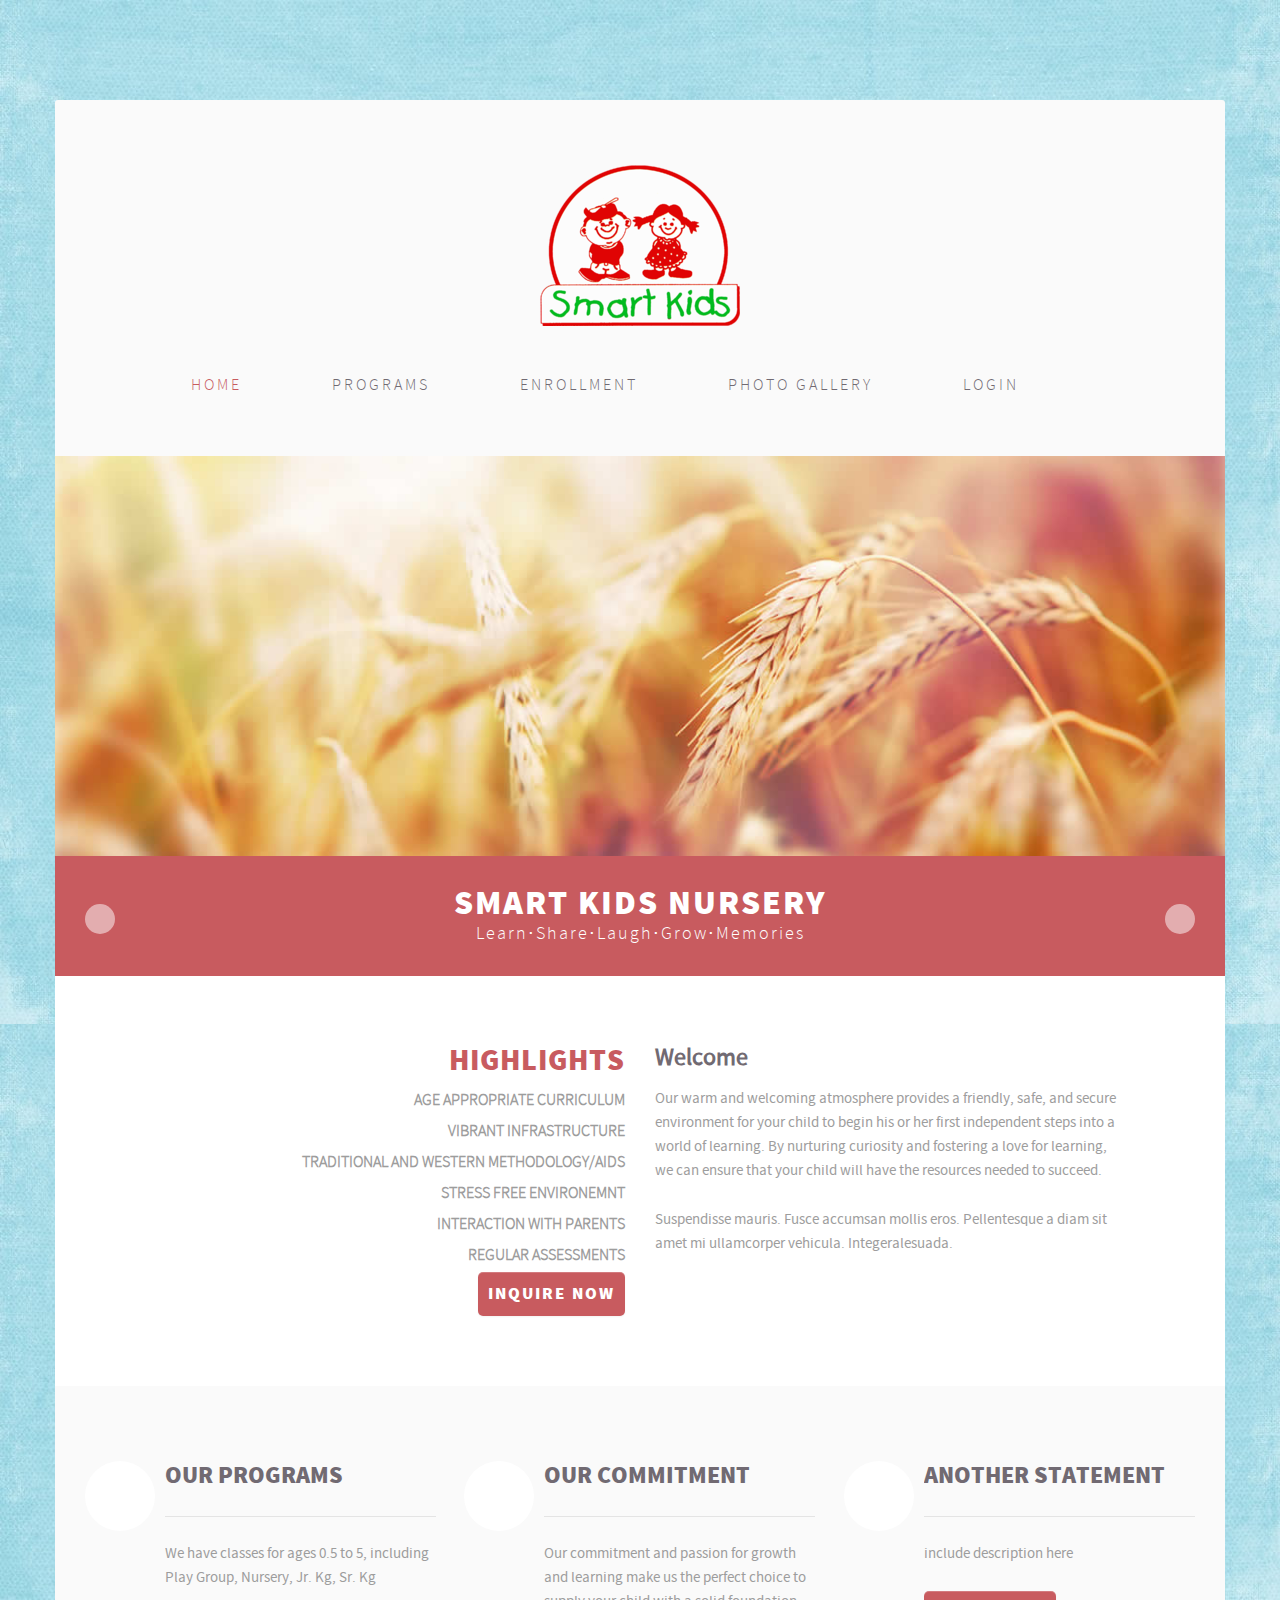
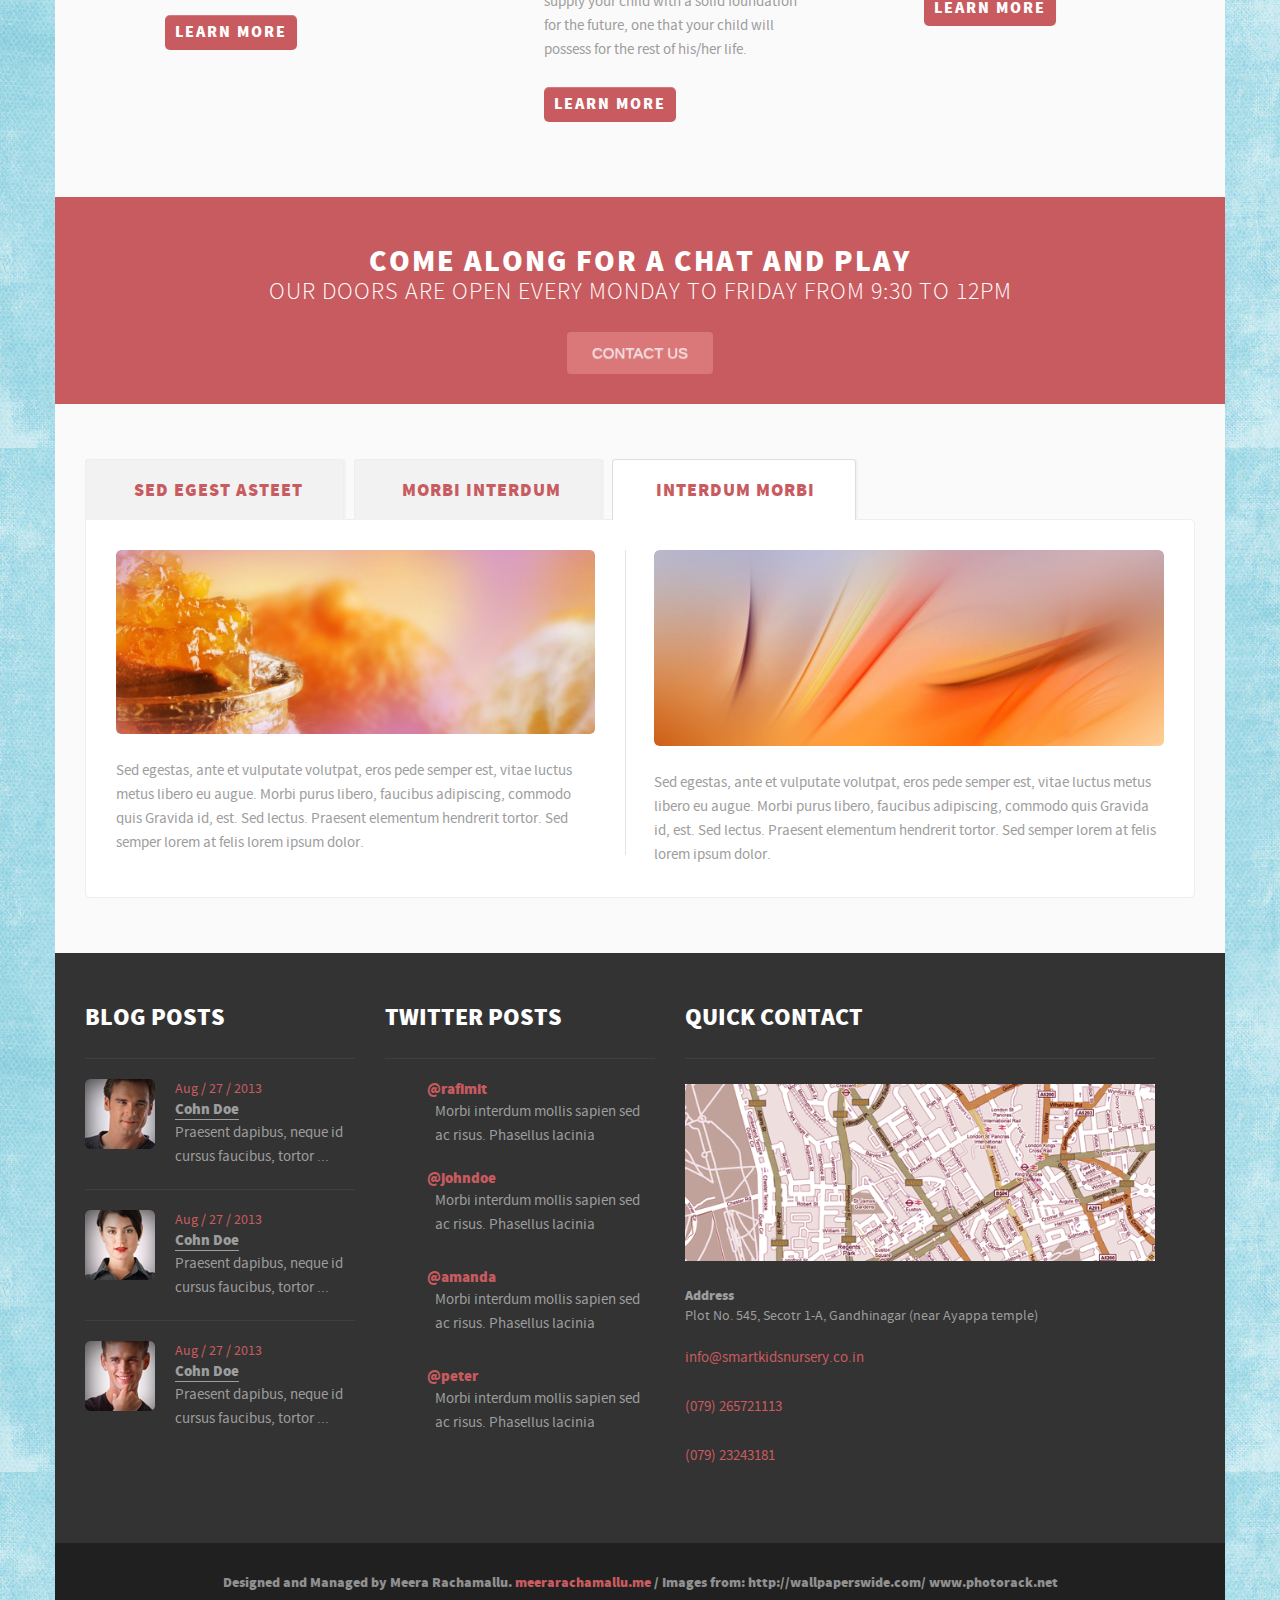
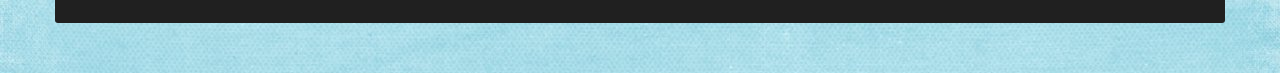
==== index.html @ e464e65f "photogallery added" ====
<!DOCTYPE html>
<!--[if lt IE 7]>      <html class="no-js lt-ie9 lt-ie8 lt-ie7"> <![endif]-->
<!--[if IE 7]>         <html class="no-js lt-ie9 lt-ie8"> <![endif]-->
<!--[if IE 8]>         <html class="no-js lt-ie9"> <![endif]-->
<!--[if gt IE 8]><!--> <html class="no-js"> <!--<![endif]-->
    <head>
        <meta charset="utf-8">
        <meta http-equiv="X-UA-Compatible" content="IE=edge,chrome=1">
        <title></title>
        <meta name="description" content="">
        <meta name="viewport" content="width=device-width">
       
        <link rel="stylesheet" href="css/bootstrap.css">
        <link rel="stylesheet" href="css/bootstrap-responsive.css">
        <link rel="stylesheet" href="css/custom-styles.css">
        <link rel="stylesheet" href="css/font-awesome.css">
        <link rel="stylesheet" href="css/component.css">
        <link rel="stylesheet" href="css/font-awesome-ie7.css">

        <script src="js/modernizr-2.6.2-respond-1.1.0.min.js"></script>
    </head>
    <body>
        <!--[if lt IE 7]>
            <p class="chromeframe">You are using an <strong>outdated</strong> browser. Please <a href="http://browsehappy.com/">upgrade your browser</a> or <a href="http://www.google.com/chromeframe/?redirect=true">activate Google Chrome Frame</a> to improve your experience.</p>
        <![endif]-->

        <!-- This code is taken from http://twitter.github.com/bootstrap/examples/hero.html -->
            <div class="container">
                <div class="site-header">
                    <div class="logo">
                        <img src="img/smartkidslogo.png">
                       <!-- <h1>Sitename</h1> -->
                    </div>
                    <div class="menu">
                        <div class="navbar">
                            <a class="btn btn-navbar" data-toggle="collapse" data-target=".nav-collapse">
                                <i class="fw-icon-th-list"></i>
                            </a>
                            <div class="nav-collapse collapse">
                                <ul class="nav">
                                    <li class="active"><a href="index.html">Home</a></li>
                                    <li><a href="#">Programs</a></li>
                                    <li><a href="#">Enrollment</a></li>
                                    <li><a href="photogallery.html">Photo Gallery</a></li>
                                    <li><a href="#">Login</a></li>
                                </ul>
                            </div><!--/.nav-collapse -->
                        </div>
                        <div class="mini-menu">
            <label>
          <select class="selectnav">
            <option value="#" selected="">Home</option>
            <option value="#">About</option>
            <option value="#">→ Another action</option>
            <option value="#">→ Something else here</option>
            <option value="#">→ Another action</option>
            <option value="#">→ Something else here</option>
            <option value="#">Services</option>
            <option value="#">Work</option>
            <option value="#">Contact</option>
          </select>
          </label>
          </div>
                    </div>
                </div>
            </div>
            <div class="container">
                <div class="banner">
                    <div class="carousel slide" id="myCarousel">
                                    <!-- Carousel items -->
                        <div class="carousel-inner">
                            <div class="item active">
                                <img src="img/banner-image.jpg" alt="" class="bw">
                                <div class="carousel-caption">
                                  <h1>Smart Kids Nursery</h1>
                                  <h2>Learn⋅Share⋅Laugh⋅Grow⋅Memories</h2>
                                </div>
                            </div>
                            <div class="item">
                                <img src="img/banner-image.jpg" alt="" class="bw">
                                <div class="carousel-caption">
                                  <h1>ipsum dolor sit amet lat</h1>
                                  <h2>Aliquam tincidunt mauris eu risus</h2>
                                </div>
                            </div>
                            <div class="item">
                                <img src="img/banner-image.jpg" alt="" class="bw">
                                <div class="carousel-caption">
                                  <h1>ipsum dolor sit amet lat</h1>
                                  <h2>Aliquam tincidunt mauris eu risus</h2>
                                </div>
                            </div>
                        </div>
                        <a data-slide="prev" href="#myCarousel" class="carousel-control left"><i class="fw-icon-chevron-left"></i></a>
                        <a data-slide="next" href="#myCarousel" class="carousel-control right"><i class="fw-icon-chevron-right"></i></a>
                    </div>
                </div>
            </div>
            <div class="container">
                <div class="featured-content">
                    <div class="row-fluid">
                        <div class="span5 offset1">
                            <div class="block">
                                <h1>Highlights</h1>
                                <h2>Age Appropriate Curriculum</h2>
                                <h2>Vibrant Infrastructure</h2>
                                <h2>Traditional and Western Methodology/Aids</h2>
                                <h2>Stress Free Environemnt</h2>
                                <h2>Interaction with Parents</h2>
                                <h2>Regular Assessments</h2>
                                <a href="#" class="btn">Inquire Now</a>
                            </div>
                        </div>
                        <div class="span5">
                            <div class="block-content">
                                <h3>Welcome</h3>
                                <p>Our warm and welcoming atmosphere provides a friendly, safe, and secure environment for your child to begin his or her first independent steps into a world of learning. By nurturing curiosity and fostering a love for learning, we can ensure that your child will have the resources needed to succeed.
                                </p>
                                <p class="last">Suspendisse mauris. Fusce accumsan mollis eros. Pellentesque a diam sit amet mi ullamcorper vehicula. Integeralesuada.</p>
                            </div>
                        </div>
                    </div>
                </div>
            </div>
            <div class="container">
                <div class="featured-blocks">
                    <div class="row-fluid">
                        <div class="span4">
                            <div class="media">
                              <a class="pull-left" href="#">
                                <i class="fw-icon-user icon"></i>
                              </a>
                              <div class="media-body">
                                <h1 class="media-heading">Our Programs</h1>
                                <div class="ruler-bottom"></div>
                                <p class="spacing-t">We have classes for ages 0.5 to 5, including Play Group, Nursery, Jr. Kg, Sr. Kg</p>
                                <a href="#" class="btn">Learn More</a>
                              </div>
                            </div>
                        </div>
                        <div class="span4">
                            <div class="media">
                              <a class="pull-left" href="#">
                                <i class="fw-icon-time icon"></i>
                              </a>
                              <div class="media-body">
                                <h1 class="media-heading">Our Commitment</h1>
                                <div class="ruler-bottom"></div>
                                <p class="spacing-t">Our commitment and passion for growth and learning make us the perfect choice to supply your child with a solid foundation for the future, one that your child will possess for the rest of his/her life.</p>
                                <a href="#" class="btn">Learn More</a>
                              </div>
                            </div>
                        </div>
                        <div class="span4">
                            <div class="media">
                              <a class="pull-left" href="#">
                                <i class="fw-icon-tag icon"></i>
                              </a>
                              <div class="media-body">
                                <h1 class="media-heading">Another statement</h1>
                                <div class="ruler-bottom"></div>
                                <p class="spacing-t">include description here</p>
                                <a href="#" class="btn">Learn more</a>
                              </div>
                            </div>
                        </div>
                    </div>
                </div>
            </div>
            <div class="container">
                <div class="featured-heading">
                    <h1>Come along for a chat and play</h1>
                    <h2>Our doors are open every Monday to Friday from 9:30 to 12pm</h2>
                    <!--
                    <form class="form-horizontal input-append">
                        <input class="span3" type="text" placeholder="cresent sbsum ...">cresent sbsum
                        <button type="submit" class="btn">egeste</button>
                    </form>
                    /-->
                    <form class="form-horizontal">
                        <button type="submit" class="btn">Contact Us</button>
                    </form>
                    
                   <!-- <a href="#" class="contactNowBtn">Inquire Now</a> /-->

                </div>
            </div>
            <div class="container">
                <div class="tabs">
                    <ul id="myTab" class="nav nav-tabs">
                      <li class=""><a href="#Sedegestasteet" data-toggle="tab"><i class="fw-icon-flag"></i> Sed egest asteet</a></li>
                      <li class=""><a href="#morbiinterdum" data-toggle="tab"><i class="fw-icon-tint"></i> morbi interdum</a></li>
                      <li class="active"><a href="#interdumMorbi" data-toggle="tab"><i class="fw-icon-magnet"></i>interdum Morbi </a></li>
                    </ul>
                    <div id="myTabContent" class="tab-content">
                      <div class="tab-pane fade active in" id="Sedegestasteet">
                        <div class="row-fluid">
                            <div class="span6 ruler-right ruler-bottom">
                                <div class="block">
                                <img src="img/img1.png" class="spacing-b" alt="">
                                <p class="last">Sed egestas, ante et vulputate volutpat, eros pede semper est, vitae luctus metus libero eu augue. Morbi purus libero, faucibus adipiscing, commodo quis Gravida id, est. Sed lectus. Praesent elementum hendrerit tortor. Sed semper lorem at felis lorem ipsum dolor.</p>
                                </div>
                            </div>
                            <div class="span6">
                                <div class="block no-spacing-l">
                                <img src="img/img2.png" class="spacing-b no-spacing-l" alt="">
                                <p class="last">Sed egestas, ante et vulputate volutpat, eros pede semper est, vitae luctus metus libero eu augue. Morbi purus libero, faucibus adipiscing, commodo quis Gravida id, est. Sed lectus. Praesent elementum hendrerit tortor. Sed semper lorem at felis lorem ipsum dolor.</p>
                                </div>
                            </div>
                        </div>
                      </div>
                      <div class="tab-pane fade" id="morbiinterdum">
                        <div class="row-fluid">
                            <div class="span6 ruler-right">
                                <div class="block">
                                <img src="img/img1.png" class="spacing-b" alt="">
                                <p class="last">Sed egestas, ante et vulputate volutpat, eros pede semper est, vitae luctus metus libero eu augue. Morbi purus libero, faucibus adipiscing, commodo quis Gravida id, est. Sed lectus. Praesent elementum hendrerit tortor. Sed semper lorem at felis lorem ipsum dolor.</p>
                                </div>
                            </div>
                            <div class="span6">
                                <div class="block no-spacing-l">
                                <img src="img/img2.png" class="spacing-b no-spacing-l" alt="">
                                <p class="last">Sed egestas, ante et vulputate volutpat, eros pede semper est, vitae luctus metus libero eu augue. Morbi purus libero, faucibus adipiscing, commodo quis Gravida id, est. Sed lectus. Praesent elementum hendrerit tortor. Sed semper lorem at felis lorem ipsum dolor.</p>
                                </div>
                            </div>
                        </div>
                      </div>
                      <div class="tab-pane fade" id="interdumMorbi">
                        <div class="row-fluid">
                            <div class="span6 ruler-right">
                                <div class="block">
                                <img src="img/img1.png" class="spacing-b" alt="">
                                <p class="last">Sed egestas, ante et vulputate volutpat, eros pede semper est, vitae luctus metus libero eu augue. Morbi purus libero, faucibus adipiscing, commodo quis Gravida id, est. Sed lectus. Praesent elementum hendrerit tortor. Sed semper lorem at felis lorem ipsum dolor.</p>
                                </div>
                            </div>
                            <div class="span6">
                                <div class="block no-spacing-l">
                                <img src="img/img2.png" class="spacing-b no-spacing-l" alt="">
                                <p class="last">Sed egestas, ante et vulputate volutpat, eros pede semper est, vitae luctus metus libero eu augue. Morbi purus libero, faucibus adipiscing, commodo quis Gravida id, est. Sed lectus. Praesent elementum hendrerit tortor. Sed semper lorem at felis lorem ipsum dolor.</p>
                                </div>
                            </div>
                        </div>
                        
                      </div>


                    </div>

                </div>
            </div>
            <div class="container">
                <div class="site-info">
                    <div class="span3">
                        <h1>Blog posts</h1>
                        <div class="posts">
                            <ul>
                                <li><img src="img/img3.png" class="pull-left" alt="">
                                    Aug / 27 / 2013 <br>
                                    <h6><a href="#">Cohn Doe</a></h6>
                                    <p class="last">Praesent dapibus, neque id cursus faucibus, tortor ...</p>

                                </li>
                                <li><img src="img/img4.png" class="pull-left" alt="">
                                    Aug / 27 / 2013 <br>
                                    <h6><a href="#">Cohn Doe</a></h6>
                                    <p class="last">Praesent dapibus, neque id cursus faucibus, tortor ...</p>

                                </li>
                                <li class="no-border-bottom"><img src="img/img5.png" class="pull-left" alt="">
                                    Aug / 27 / 2013 <br>
                                    <h6><a href="#">Cohn Doe</a></h6>
                                    <p class="last">Praesent dapibus, neque id cursus faucibus, tortor ...</p>

                                </li>
                            </ul>
                        </div>
                    </div>
                    <div class="span3">
                         <h1>Twitter posts</h1>
                        <div class="posts">
                            <ul>
                                <li class="no-border-bottom"><a href="#"><i class="fw-icon-twitter"></i></a>
                                    <strong>@rafimit</strong> <br>
                                    <p class="last">Morbi interdum mollis sapien sed ac risus. Phasellus lacinia</p>

                                </li>
                                <li class="no-border-bottom no-spacing-t"><a href="#"><i class="fw-icon-twitter"></i></a>
                                    <strong>@johndoe</strong> <br>
                                    <p class="last">Morbi interdum mollis sapien sed ac risus. Phasellus lacinia</p>
                                </li>
                                <li class="no-border-bottom no-spacing-t"><a href="#"><i class="fw-icon-twitter"></i></a>
                                    <strong>@amanda</strong> <br>
                                    <p class="last">Morbi interdum mollis sapien sed ac risus. Phasellus lacinia</p>
                                </li>
                                <li class="no-border-bottom no-spacing-t"><a href="#"><i class="fw-icon-twitter"></i></a>
                                    <strong>@peter</strong> <br>
                                    <p class="last">Morbi interdum mollis sapien sed ac risus. Phasellus lacinia</p>
                                </li>
                            </ul>
                        </div>
                    </div>
                    <div class="span5">
                        <h1>Quick contact</h1>
                        <img src="img/img6.png" class="spacing-t spacing-b" alt="">
                        <div class="site-address">
                            <strong>Address</strong><br>
                            <span>Plot No. 545, Secotr 1-A, Gandhinagar (near Ayappa temple)</span>
                        </div>
                          <p> <a href="#" class="link"> info@smartkidsnursery.co.in </a> </p>
                          <p> <a href="#" class="link"> (079) 265721113 </a> </p>
                          <p> <a href="#" class="link"> (079) 23243181 </a> </p>

                    </div>
                </div>
            </div>
            <div class="container">
                <div class="copy-rights">
                    Designed and Managed by Meera Rachamallu.  <strong><a href="http://www.alltemplateneeds.com">meerarachamallu.me</a> </strong>/ Images from: <a href="http://wallpaperswide.com">http://wallpaperswide.com</a>/ <a href="http://www.photorack.net">www.photorack.net</a>
                </div>
            </div>
            
       <script src="js/jquery-1.9.1.js"></script> 
<script src="js/bootstrap.js"></script>
<script>
$('#myCarousel').carousel({
    interval: 1800
});
</script>

    </body>
</html>
---- css/custom-styles.css ----
/* ==========================================================================
    font-family: 'source_sans_problack';
    font-family: 'source_sans_proregular';
    font-family: 'source_sans_prolight';
   ========================================================================== */

@font-face {
    font-family: 'source_sans_proregular';
    src: url('../fonts/sourcesanspro-regular-webfont.eot');
    src: url('../fonts/sourcesanspro-regular-webfont.eot?#iefix') format('embedded-opentype'),
         url('../fonts/sourcesanspro-regular-webfont.woff') format('woff'),
         url('../fonts/sourcesanspro-regular-webfont.ttf') format('truetype'),
         url('../fonts/sourcesanspro-regular-webfont.svg#source_sans_proregular') format('svg');
    font-weight: normal;
    font-style: normal;

}




@font-face {
    font-family: 'source_sans_problack';
    src: url('../fonts/sourcesanspro-black-webfont.eot');
    src: url('../fonts/sourcesanspro-black-webfont.eot?#iefix') format('embedded-opentype'),
         url('../fonts/sourcesanspro-black-webfont.woff') format('woff'),
         url('../fonts/sourcesanspro-black-webfont.ttf') format('truetype'),
         url('../fonts/sourcesanspro-black-webfont.svg#source_sans_problack') format('svg');
    font-weight: normal;
    font-style: normal;

}

@font-face {
    font-family: 'source_sans_prolight';
    src: url('../fonts/sourcesanspro-light-webfont.eot');
    src: url('../fonts/sourcesanspro-light-webfont.eot?#iefix') format('embedded-opentype'),
         url('../fonts/sourcesanspro-light-webfont.woff') format('woff'),
         url('../fonts/sourcesanspro-light-webfont.ttf') format('truetype'),
         url('../fonts/sourcesanspro-light-webfont.svg#source_sans_prolight') format('svg');
    font-weight: normal;
    font-style: normal;

}

/* ==========================================================================
    Global Style starts here
   ========================================================================== */
	body{ background: url(../img/babybluebg.jpg) repeat; margin-top: 100px;  margin-bottom: 50px;  color: #9d9d9d;}
	h1, h2, h3, h4, h5, h6{margin: 0;}
	h1{font-size: 24px; line-height: 30px; color: #716a72; }
	h2{font-size: }
	h3{}
	h4{}
	h5{}
	h6{}
	p{font-size: 15px; color: #9d9d9d; line-height: 24px; padding-bottom: 25px; font-family: 'source_sans_proregular'; margin-bottom: 0;}
	
  .icon{color: #c85b5f;
font-size: 10px;
display: inline-block !important;
cursor: pointer;
width: 70px !important;
height: 70px !important;
border-radius: 50%;
text-align: center;
position: relative;
z-index: 1;
border: none;
padding: 20px;
background: #fff;
font-size: 30px;
margin-bottom: 7px;
}
.icon:hover{background: #c85b5f; color: #fff;}
.media a:hover{text-decoration: none; }
  .spacing-t{padding-top: 25px;}
  .spacing-b{padding-bottom: 25px;}
  .spacing-r{padding-right: 25px;}
  .spacing-l{padding-left: 25px;}
  .ruler-bottom{border-bottom: 1px solid #e4e4e4;}
  .ruler-top{border-top: 1px solid #e4e4e4;}
  .ruler-right{border-right: 1px solid #e4e4e4;}
  .last{padding-bottom: 0;}
  .img-right-space{padding-right: 25px;}
  .no-spacing-l{padding-left: 0 !important;}
  .no-spacing-t{padding-top: 0 !important; padding-bottom: 30px !important;}
  .no-border-bottom{border-bottom: none !important;}
  .link{color: #c85b5f;}
  .link:hover{color: #fff; text-decoration: none;}

/* ==========================================================================
    Menu styles stars here
   ========================================================================== */
	.site-header{text-align: center; padding-top: 65px; background: #fafafa; border-radius: 3px 3px 0 0;}
	.logo{display: inline-block;}
	.logo h1{font-size: 50px; line-height: 52px; color: #716a72; text-transform: uppercase; border-bottom: 1px solid #eaeaea;
			 padding-bottom: 30px;  font-family: 'source_sans_problack'; letter-spacing: 7px;}
	.menu{padding-top: 40px; padding-bottom: 45px; text-align: center;}
	.menu .navbar{display: inline-block;  font-family: 'source_sans_prolight'; margin-bottom: 0;}
    .menu .navbar .nav > .active > a {color: #c85b5f; background: none; background-image: none;}
    .menu .navbar .nav > .active > a:hover{background: none; background-image: none; box-shadow: none;}
    .menu .navbar .nav > li > a {color: #716a72; font-size: 16px; text-transform: uppercase; padding-right: 75px; 
                                text-shadow: none; box-shadow: none; letter-spacing: 3px;}
    .menu .navbar .nav > li > a:hover{color: #c85b5f;}

  .mini-menu{display: none;margin: 0 10px;}
    .mini-menu .selectnav{ display: none; width: 100%;background: #716a72;font-weight: 600;padding: 10px;height: 42px; color: #fff; border-radius: 5px; cursor: pointer; outline: 0; border:none !important;}
    .selectnav select{appearance: none; border:none !important;}
    .mini-menu label {position:relative; width: 100%;}
    .mini-menu label:after {
    content:'<>';
    font:11px "Consolas", monospace;
    color:#fff;
    -webkit-transform:rotate(90deg);
    -moz-transform:rotate(90deg);
    -ms-transform:rotate(90deg);
    transform:rotate(90deg);
    right:14px; top:14px;
    padding:0 0 2px;

    position:absolute;
    pointer-events:none;
    }
    .mini-menu label:before {
    content:'';
    right:6px; top:10px;
    width: 25px; height: 25px;
    background:#716a72;
    position:absolute;
    pointer-events:none;
    display:block;
    }


	.banner{text-align: center;}
  .banner h1{ font-family: 'source_sans_problack';  color: #fff; font-size: 34px; letter-spacing: 2px; line-height: 36px; text-transform: uppercase;}
  .banner h2{font-family: 'source_sans_prolight'; color: #fff; font-size: 18px; line-height: 24px; font-weight: normal;
letter-spacing: 2px;}
  .banner .carousel{margin: 0;}
  .banner .carousel-caption h1, h2{}
  .banner .carousel-inner:hover img{}
    .banner .carousel-inner:hover h1{ transition:all 1s;  }
    .banner .carousel-inner:hover h2{ transition:all 1s; }
	.banner .carousel-caption{background: #c85b5f; padding: 30px; } 
  .banner  .carousel-control {
position: absolute;
top: 90%;
left: 30px;
width: 30px;
height: 30px;
margin-top: -20px;
font-size: 15px;
font-weight: 100;
line-height: 32px;
color: #c0604f;
text-align: center;
background: #fff;
border: none;
-webkit-border-radius: 23px;
-moz-border-radius: 23px;
border-radius: 23px;
opacity: 0.5;
filter: alpha(opacity=50);
}
.banner  .carousel-control:hover{background: #c0604f; color: #fff;border:none;}
.banner .carousel-control.right {
right: 30px;
left: auto;
}


/* ==========================================================================
    General styles stars here
   ========================================================================== */
	.featured-heading{background: #c85b5f; text-align: center; text-transform: uppercase; padding-top: 50px; padding-bottom: 10px;}
	.featured-heading h1{font-size: 30px; line-height: 30px; color: #fff;letter-spacing: 2px; font-family: 'source_sans_problack';}
	.featured-heading h2{font-family: 'source_sans_prolight'; font-size: 24px; line-height: 30px; letter-spacing: 1px;
                         color: #fff; font-weight: normal;}
    .featured-heading .form-horizontal{margin-top: 25px;}
    .featured-heading .form-horizontal .btn, input{text-transform: uppercase; font-size: 15px; color: #fff !important; }
    .featured-heading .form-horizontal .btn{padding: 11px 25px; opacity: 0.8; background: #df8080; border: none;  color: #fff; box-shadow: none;}
    .featured-heading .form-horizontal input{padding: 19px; padding-left: 8px; opacity: 0.8; background: none; border: 2px solid #df8080; border-right:none; color: #fff !important; }
  

	.featured-blocks{padding: 75px 30px; background: #fafafa;}
	.featured-blocks .media .media-body h1{color: #716a72; font-size: 24px; line-height: 30px; padding-bottom: 25px; 
                                             font-family: 'source_sans_problack'; text-transform: uppercase;}
    .featured-blocks .media .media-heading{margin-bottom: 0;}
    .featured-blocks .media .media-body .btn{color: #fff; padding: 9px 10px; border-radius: 5px; background: #c85b5f; text-transform: uppercase; border:none; text-shadow: none; font-family: 'source_sans_problack';
                                    letter-spacing: 2px; font-size: 16px; line-height: 17px;}
    .featured-blocks .media .media-body .btn:hover{background: #716a72; color: #fff;}

	.featured-content{padding:70px 0; background: #fff;}
    .featured-content .block{ text-align: right; text-transform: uppercase;}
    .featured-content .block .btn{color: #fff; padding: 12px 10px; border-radius: 5px; background: #c85b5f; text-transform: uppercase; border:none; text-shadow: none; font-family: 'source_sans_problack';
                                    letter-spacing: 2px; font-size: 17px;}
    .featured-content .block .btn:hover{background: #716a72; color: #fff;}
    .featured-content .block h1{color: #c85b5f; font-size: 30px; letter-spacing: 1px; line-height:30px; font-family: 'source_sans_problack'; padding-bottom: 10px;}
    .featured-content .block h2{color: #9d9d9d; font-size: 16px; line-height: 30px;font-family: 'source_sans_prolight'; padding-bottom: 1px;}
    .featured-content .block-content h3{color: #716a72; font-family: 'source_sans_proregular'; font-size: 24px; line-height: 24px; text-decoration: none; padding-bottom: 17px;}
	
	.tabs{background: #fafafa; padding: 55px 30px;}
  .tabs .ruler-bottom{border-bottom: none;}
    .tabs ul{border-bottom: none; margin: 0;}
    .tabs ul li{  background: #f2f2f2; border-radius: 3px 3px 0 0; margin-right: 8px; }
    .tabs ul li:hover{background: #f2f2f2;}
    .tabs .nav-tabs > li > a:hover{border-bottom: none;}
    .tabs ul li a{color: #c85b5f; font-size: 18px; letter-spacing: 1px; padding: 20px 0; padding-left: 25px; padding-right: 40px;
                      text-transform: uppercase; font-family: 'source_sans_problack'; border: 1px solid #eee; border-bottom: none;}
    .tabs .nav-tabs > .active > a{ color: #c85b5f; border-bottom: none;}
    .tabs .nav-tabs > .active > a:hover{ color: #c85b5f; border-bottom: none;}
    .tabs .tab-content{background: #fff;}
    .tabs .tab-content{padding: 30px 0; border: 1px solid #eee; border-radius: 0 5px 5px 5px;}
    .tabs .tab-content .block{padding: 0 30px;}
    .tabs .tab-content .block .no-spacing{padding-left: 0;}
    .tabs .nav-tabs a [class^="fw-icon-"]{display: inline-block; font-size: 15px; color: #716a72; margin-right: 5px;}

  /*Meera's additions */
  .contactNowBtn {color: #c85b5f; padding: 12px 10px; border-radius: 5px; background: #fff; text-transform: uppercase; border:none; text-shadow: none; font-family: 'source_sans_problack';
                                    letter-spacing: 2px; font-size: 17px;}
  .contactNowBtn:hover{background: #716a72; color: #fff; text-transform: none}


/* ==========================================================================
    Sidebar styles stars here
   ========================================================================== */



/* ==========================================================================
    Footer styles stars here
   ========================================================================== */
.site-info{background: #333333; color: #c85b5f; font-family: 'source_sans_proregular'; padding: 50px 25px; overflow: hidden; padding-left: 0;}
.site-info strong{font-family: 'source_sans_problack'; color: #9d9d9d;}
.site-info span{color: #9d9d9d;}
.site-info h1{text-transform: uppercase;  font-family: 'source_sans_problack'; font-size: 24px; line-height: 30px; color: #fff;
             padding-bottom: 25px; border-bottom: 1px solid #3f3f3f;}

.site-info .site-address{margin-bottom: 20px;}
.posts ul{margin: 0;}
.posts ul li{list-style: none; border-bottom: 1px solid #3f3f3f; padding: 20px 0;}
.posts ul li strong{font-family: 'source_sans_problack'; font-size: 15px; color: #c85b5f;}
.posts ul li img{margin-right: 20px;}
.posts ul li p{padding-left: 50px;}
.posts ul li a [class^="fw-icon-"]{float: left; margin-right: 20px; font-size: 28px; color: #c85b5f;}
.posts ul li a [class^="fw-icon-"]:hover{text-decoration: none; color: #fff;}

.posts ul li h6 a{font-size: 15px; line-height: 20px; color: #9d9d9d; 
    font-family: 'source_sans_problack'; border-bottom: 1px solid #9d9d9d; display: inline-block;}
.posts ul li h6 a:hover{text-decoration: none; color: #fff;}
.site-content .block .block-title{}
.site-content .block .block-title h1{}
.site-content .block .block-content{padding: 20px 0; }
.site-content .block .block-content img{margin-right: 15px;}
.site-content .block .block-content h6{ margin-bottom: 4px;}
.site-content .block .block-content [class^="fw-icon-"]{float: left; margin-right: 20px; font-size: 28px;}

.copy-rights{color: #8f8f8f; background: #202020; padding:30px 0;border-radius: 0 0 3px 3px; text-align: center; font-family: 'source_sans_problack';}
.copy-rights a{color: #8f8f8f;}
.copy-rights a:hover{ text-decoration: none; color: #c85b5f;}
.copy-rights strong{color: #c85b5f;}
.copy-rights strong a{color: #c85b5f;}
.copy-rights strong a:hover{text-decoration: none; color: #8f8f8f;}


/* ==========================================================================
    Responsive Tweaks stars here
   ========================================================================== */
.navbar .btn-navbar{float: none; background: #716a72; color: #fff; margin-right: 0; margin-left: 0; margin-bottom: 2px; margin-top: 0;}
.navbar .btn-navbar:hover{background: #c85b5f; color: #fff;}

.bw {
  -webkit-transition: all 1s ease;
     -moz-transition: all 1s ease;
       -o-transition: all 1s ease;
      -ms-transition: all 1s ease;
          transition: all 1s ease;
}
 
.bw:hover {
  -webkit-filter: grayscale(100%);
}

/* Photo Gallery by Meera */

@import url('https://fonts.googleapis.com/css?family=Open+Sans:300');


.allPhoto {
  margin: 0;
  padding: 0;
  box-sizing: border-box;
}

.photobody {
  font: 14px/1 'Open Sans', sans-serif;
  color: #555;
  background: #fff;
  border-radius: 3px 3px 0px 0px;
}

.gallery {
  width: 640px;
  margin: 0 auto;
  padding: 5px;
  background: #fff;
  /*box-shadow: 0 1px 2px rgba(0,0,0,.3); */
}

.gallery > div {
  position: relative;
  float: left;
  padding: 5px;
}

.gallery > div > img {
  display: block;
  width: 200px;
  transition: .1s transform;
  transform: translateZ(0); 
}

.gallery > div:hover {
  z-index: 1;
}

.gallery > div:hover > img {
  transform: scale(2.2,2.2);
  transition: .3s transform;
}

.cf:before, .cf:after {
  display: table;
  content: "";
  line-height: 0;
}

.cf:after {
  clear: both;
}

.galleryLabel{
  margin: 10px 0;
  margin-top: 20px;
  font-size: 30px;
  font-weight: 300;
  text-align: center;
  color: #c85b5f;
}
---- css/component.css ----
*,
*:after,
*::before {
    -webkit-box-sizing: border-box;
    -moz-box-sizing: border-box;
    box-sizing: border-box;
}

body {
	font-family: 'Raleway', sans-serif;
}

nav a {
	position: relative;
	display: inline-block;
	margin: 15px 25px;
	outline: none;
	color: #fff;
	text-decoration: none;
	text-transform: uppercase;
	letter-spacing: 1px;
	font-weight: 400;
	text-shadow: 0 0 1px rgba(255,255,255,0.3);
	font-size: 1.35em;
}

nav a:hover,
nav a:focus {
	outline: none;
}

/* Effect 1: Brackets */
.cl-effect-1 a::before,
.cl-effect-1 a::after {
	display: inline-block;
	opacity: 0;
	-webkit-transition: -webkit-transform 0.3s, opacity 0.2s;
	-moz-transition: -moz-transform 0.3s, opacity 0.2s;
	transition: transform 0.3s, opacity 0.2s;
}

.cl-effect-1 a::before {
	margin-right: 10px;
	content: '[';
	-webkit-transform: translateX(20px);
	-moz-transform: translateX(20px);
	transform: translateX(20px);
}

.cl-effect-1 a::after {
	margin-left: 10px;
	content: ']';
	-webkit-transform: translateX(-20px);
	-moz-transform: translateX(-20px);
	transform: translateX(-20px);
}

.cl-effect-1 a:hover::before,
.cl-effect-1 a:hover::after,
.cl-effect-1 a:focus::before,
.cl-effect-1 a:focus::after {
	opacity: 1;
	-webkit-transform: translateX(0px);
	-moz-transform: translateX(0px);
	transform: translateX(0px);
}

/* Effect 2: 3D rolling links, idea from http://hakim.se/thoughts/rolling-links */
.cl-effect-2 a {
	line-height: 44px;
	-webkit-perspective: 1000px;
	-moz-perspective: 1000px;
	perspective: 1000px;
}

.cl-effect-2 a span {
	position: relative;
	display: inline-block;
	padding: 0 14px;
	background: #2195de;
	-webkit-transition: -webkit-transform 0.3s;
	-moz-transition: -moz-transform 0.3s;
	transition: transform 0.3s;
	-webkit-transform-origin: 50% 0;
	-moz-transform-origin: 50% 0;
	transform-origin: 50% 0;
	-webkit-transform-style: preserve-3d;
	-moz-transform-style: preserve-3d;
	transform-style: preserve-3d;
}

.csstransforms3d .cl-effect-2 a span::before {
	position: absolute;
	top: 100%;
	left: 0;
	width: 100%;
	height: 100%;
	background: #0965a0;
	content: attr(data-hover);
	-webkit-transition: background 0.3s;
	-moz-transition: background 0.3s;
	transition: background 0.3s;
	-webkit-transform: rotateX(-90deg);
	-moz-transform: rotateX(-90deg);
	transform: rotateX(-90deg);
	-webkit-transform-origin: 50% 0;
	-moz-transform-origin: 50% 0;
	transform-origin: 50% 0;
}

.cl-effect-2 a:hover span,
.cl-effect-2 a:focus span {
	-webkit-transform: rotateX(90deg) translateY(-22px);
	-moz-transform: rotateX(90deg) translateY(-22px);
	transform: rotateX(90deg) translateY(-22px);
}

.csstransforms3d .cl-effect-2 a:hover span::before,
.csstransforms3d .cl-effect-2 a:focus span::before {
	background: #28a2ee;	
}

/* Effect 3: bottom line slides/fades in */
.cl-effect-3 a {
	padding: 8px 0;
}

.cl-effect-3 a::after {
	position: absolute;
	top: 100%;
	left: 0;
	width: 100%;
	height: 4px;
	background: rgba(0,0,0,0.1);
	content: '';
	opacity: 0;
	-webkit-transition: opacity 0.3s, -webkit-transform 0.3s;
	-moz-transition: opacity 0.3s, -moz-transform 0.3s;
	transition: opacity 0.3s, transform 0.3s;
	-webkit-transform: translateY(10px);
	-moz-transform: translateY(10px);
	transform: translateY(10px);
}

.cl-effect-3 a:hover::after,
.cl-effect-3 a:focus::after {
	opacity: 1;
	-webkit-transform: translateY(0px);
	-moz-transform: translateY(0px);
	transform: translateY(0px);
}

/* Effect 4: bottom border enlarge */
.cl-effect-4 a {
	padding: 0 0 10px;
}

.cl-effect-4 a::after {
	position: absolute;
	top: 100%;
	left: 0;
	width: 100%;
	height: 1px;
	background: #fff;
	content: '';
	opacity: 0;
	-webkit-transition: height 0.3s, opacity 0.3s, -webkit-transform 0.3s;
	-moz-transition: height 0.3s, opacity 0.3s, -moz-transform 0.3s;
	transition: height 0.3s, opacity 0.3s, transform 0.3s;
	-webkit-transform: translateY(-10px);
	-moz-transform: translateY(-10px);
	transform: translateY(-10px);
}

.cl-effect-4 a:hover::after,
.cl-effect-4 a:focus::after {
	height: 5px;
	opacity: 1;
	-webkit-transform: translateY(0px);
	-moz-transform: translateY(0px);
	transform: translateY(0px);
}

/* Effect 5: same word slide in */
.cl-effect-5 a {
	overflow: hidden;
	padding: 0 4px;
	height: 1em;
}

.cl-effect-5 a span {
	position: relative;
	display: inline-block;
	-webkit-transition: -webkit-transform 0.3s;
	-moz-transition: -moz-transform 0.3s;
	transition: transform 0.3s;
}

.cl-effect-5 a span::before {
	position: absolute;
	top: 100%;
	content: attr(data-hover);
	font-weight: 700;
	-webkit-transform: translate3d(0,0,0);
	-moz-transform: translate3d(0,0,0);
	transform: translate3d(0,0,0);
}

.cl-effect-5 a:hover span,
.cl-effect-5 a:focus span {
	-webkit-transform: translateY(-100%);
	-moz-transform: translateY(-100%);
	transform: translateY(-100%);
}

/* Effect 5: same word slide in and border bottom */
.cl-effect-6 a {
	margin: 0 10px;
	padding: 10px 20px;
}

.cl-effect-6 a::before {
	position: absolute;
	top: 0;
	left: 0;
	width: 100%;
	height: 2px;
	background: #fff;
	content: '';
	-webkit-transition: top 0.3s;
	-moz-transition: top 0.3s;
	transition: top 0.3s;
}

.cl-effect-6 a::after {
	position: absolute;
	top: 0;
	left: 0;
	width: 2px;
	height: 2px;
	background: #fff;
	content: '';
	-webkit-transition: height 0.3s;
	-moz-transition: height 0.3s;
	transition: height 0.3s;
}

.cl-effect-6 a:hover::before {
	top: 100%;
	opacity: 1;
}

.cl-effect-6 a:hover::after {
	height: 100%;
} 

/* Effect 7: second border slides up */
.cl-effect-7 a {
	padding: 12px 10px 10px;
	color: #566473;
	text-shadow: none;
	font-weight: 700;
}

.cl-effect-7 a::before,
.cl-effect-7 a::after {
	position: absolute;
	top: 100%;
	left: 0;
	width: 100%;
	height: 3px;
	background: #566473;
	content: '';
	-webkit-transition: -webkit-transform 0.3s;
	-moz-transition: -moz-transform 0.3s;
	transition: transform 0.3s;
	-webkit-transform: scale(0.85);
	-moz-transform: scale(0.85);
	transform: scale(0.85);
}

.cl-effect-7 a::after {
	opacity: 0;
	-webkit-transition: top 0.3s, opacity 0.3s, -webkit-transform 0.3s;
	-moz-transition: top 0.3s, opacity 0.3s, -moz-transform 0.3s;
	transition: top 0.3s, opacity 0.3s, transform 0.3s;
}

.cl-effect-7 a:hover::before,
.cl-effect-7 a:hover::after,
.cl-effect-7 a:focus::before,
.cl-effect-7 a:focus::after {
	-webkit-transform: scale(1);
	-moz-transform: scale(1);
	transform: scale(1);
}

.cl-effect-7 a:hover::after,
.cl-effect-7 a:focus::after {
	top: 0%;
	opacity: 1;
}

/* Effect 8: border slight translate */
.cl-effect-8 a {
	padding: 10px 20px;
}

.cl-effect-8 a::before,
.cl-effect-8 a::after  {
	position: absolute;
	top: 0;
	left: 0;
	width: 100%;
	height: 100%;
	border: 3px solid #354856;
	content: '';
	-webkit-transition: -webkit-transform 0.3s, opacity 0.3s;
	-moz-transition: -moz-transform 0.3s, opacity 0.3s;
	transition: transform 0.3s, opacity 0.3s;
}

.cl-effect-8 a::after  {
	border-color: #fff;
	opacity: 0;
	-webkit-transform: translateY(-7px) translateX(6px);
	-moz-transform: translateY(-7px) translateX(6px);
	transform: translateY(-7px) translateX(6px);
}

.cl-effect-8 a:hover::before,
.cl-effect-8 a:focus::before {
	opacity: 0;
	-webkit-transform: translateY(5px) translateX(-5px);
	-moz-transform: translateY(5px) translateX(-5px);
	transform: translateY(5px) translateX(-5px);
}

.cl-effect-8 a:hover::after,
.cl-effect-8 a:focus::after  {
	opacity: 1;
	-webkit-transform: translateY(0px) translateX(0px);
	-moz-transform: translateY(0px) translateX(0px);
	transform: translateY(0px) translateX(0px);
}

/* Effect 9: second text and borders */
.cl-effect-9 a {
	margin: 0 20px;
	padding: 18px 20px;
}

.cl-effect-9 a::before,
.cl-effect-9 a::after {
	position: absolute;
	top: 0;
	left: 0;
	width: 100%;
	height: 1px;
	background: #fff;
	content: '';
	opacity: 0.2;
	-webkit-transition: opacity 0.3s, height 0.3s;
	-moz-transition: opacity 0.3s, height 0.3s;
	transition: opacity 0.3s, height 0.3s;
}

.cl-effect-9 a::after {
	top: 100%;
	opacity: 0;
	-webkit-transition: -webkit-transform 0.3s, opacity 0.3s;
	-moz-transition: -moz-transform 0.3s, opacity 0.3s;
	transition: transform 0.3s, opacity 0.3s;
	-webkit-transform: translateY(-10px);
	-moz-transform: translateY(-10px);
	transform: translateY(-10px);
}

.cl-effect-9 a span:first-child {
	z-index: 2;
	display: block;
	font-weight: 300;
}

.cl-effect-9 a span:last-child {
	z-index: 1;
	display: block;
	padding: 8px 0 0 0;
	color: rgba(0,0,0,0.4);
	text-shadow: none;
	text-transform: none;
	font-style: italic;
	font-size: 0.75em;
	font-family: Palatino, "Palatino Linotype", "Palatino LT STD", "Book Antiqua", Georgia, serif;
	opacity: 0;
	-webkit-transition: -webkit-transform 0.3s, opacity 0.3s;
	-moz-transition: -moz-transform 0.3s, opacity 0.3s;
	transition: transform 0.3s, opacity 0.3s;
	-webkit-transform: translateY(-100%);
	-moz-transform: translateY(-100%);
	transform: translateY(-100%);
}

.cl-effect-9 a:hover::before,
.cl-effect-9 a:focus::before {
	height: 6px;
}

.cl-effect-9 a:hover::before,
.cl-effect-9 a:hover::after,
.cl-effect-9 a:focus::before,
.cl-effect-9 a:focus::after {
	opacity: 1;
	-webkit-transform: translateY(0px);
	-moz-transform: translateY(0px);
	transform: translateY(0px);
}

.cl-effect-9 a:hover span:last-child,
.cl-effect-9 a:focus span:last-child {
	opacity: 1;
	-webkit-transform: translateY(0%);
	-moz-transform: translateY(0%);
	transform: translateY(0%);
}

/* Effect 10: reveal, push out */
.cl-effect-10  {
	position: relative;
	z-index: 1;
}

.cl-effect-10 a {
	overflow: hidden;
	margin: 0 15px;
}

.cl-effect-10 a span {
	display: block;
	padding: 10px 20px;
	background: #0f7c67;
	-webkit-transition: -webkit-transform 0.3s;
	-moz-transition: -moz-transform 0.3s;
	transition: transform 0.3s;
}

.cl-effect-10 a::before {
	position: absolute;
	top: 0;
	left: 0;
	z-index: -1;
	padding: 10px 20px;
	width: 100%;
	height: 100%;
	background: #fff;
	color: #0f7c67;
	content: attr(data-hover);
	-webkit-transition: -webkit-transform 0.3s;
	-moz-transition: -moz-transform 0.3s;
	transition: transform 0.3s;
	-webkit-transform: translateX(-25%);
}

.cl-effect-10 a:hover span,
.cl-effect-10 a:focus span {
	-webkit-transform: translateX(100%);
	-moz-transform: translateX(100%);
	transform: translateX(100%);
}

.cl-effect-10 a:hover::before,
.cl-effect-10 a:focus::before {
	-webkit-transform: translateX(0%);
	-moz-transform: translateX(0%);
	transform: translateX(0%);
}

/* Effect 11: text fill based on Lea Verou's animation http://dabblet.com/gist/6046779 */
.cl-effect-11 a {
	padding: 10px 0;
	border-top: 2px solid #0972b4;
	color: #0972b4;
	text-shadow: none;
} 

.cl-effect-11 a::before {
	position: absolute;
	top: 0;
	left: 0;
	overflow: hidden;
	padding: 10px 0;
	max-width: 0;
	border-bottom: 2px solid #fff;
	color: #fff;
	content: attr(data-hover);
	-webkit-transition: max-width 0.5s;
	-moz-transition: max-width 0.5s;
	transition: max-width 0.5s;
}

.cl-effect-11 a:hover::before,
.cl-effect-11 a:focus::before {
	max-width: 100%;
}

/* Effect 12: circle */
.cl-effect-12 a::before,
.cl-effect-12 a::after {
	position: absolute;
	top: 50%;
	left: 50%;
	width: 100px;
	height: 100px;
	border: 2px solid rgba(0,0,0,0.1);
	border-radius: 50%;
	content: '';
	opacity: 0;
	-webkit-transition: -webkit-transform 0.3s, opacity 0.3s;
	-moz-transition: -moz-transform 0.3s, opacity 0.3s;
	transition: transform 0.3s, opacity 0.3s;
	-webkit-transform: translateX(-50%) translateY(-50%) scale(0.2);
	-moz-transform: translateX(-50%) translateY(-50%) scale(0.2);
	transform: translateX(-50%) translateY(-50%) scale(0.2);
}

.cl-effect-12 a::after {
	width: 90px;
	height: 90px;
	border-width: 6px;
	-webkit-transform: translateX(-50%) translateY(-50%) scale(0.8);
	-moz-transform: translateX(-50%) translateY(-50%) scale(0.8);
	transform: translateX(-50%) translateY(-50%) scale(0.8);
}

.cl-effect-12 a:hover::before,
.cl-effect-12 a:hover::after,
.cl-effect-12 a:focus::before,
.cl-effect-12 a:focus::after {
	opacity: 1;
	-webkit-transform: translateX(-50%) translateY(-50%) scale(1);
	-moz-transform: translateX(-50%) translateY(-50%) scale(1);
	transform: translateX(-50%) translateY(-50%) scale(1);
}

/* Effect 13: three circles */
.cl-effect-13 a {
	-webkit-transition: color 0.3s;
	-moz-transition: color 0.3s;
	transition: color 0.3s;
}

.cl-effect-13 a::before {
	position: absolute;
	top: 100%;
	left: 50%;
	color: transparent;
	content: '•';
	text-shadow: 0 0 transparent;
	font-size: 1.2em;
	-webkit-transition: text-shadow 0.3s, color 0.3s;
	-moz-transition: text-shadow 0.3s, color 0.3s;
	transition: text-shadow 0.3s, color 0.3s;
	-webkit-transform: translateX(-50%);
	-moz-transform: translateX(-50%);
	transform: translateX(-50%);
	pointer-events: none;
}

.cl-effect-13 a:hover::before,
.cl-effect-13 a:focus::before {
	color: #fff;
	text-shadow: 10px 0 #fff, -10px 0 #fff;
}

.cl-effect-13 a:hover,
.cl-effect-13 a:focus {
	color: #ba7700;
}

/* Effect 14: border switch */
.cl-effect-14 a {
	padding: 0 20px;
	height: 45px;
	line-height: 45px;
}

.cl-effect-14 a::before,
.cl-effect-14 a::after {
	position: absolute;
	width: 45px;
	height: 2px;
	background: #fff;
	content: '';
	opacity: 0.2;
	-webkit-transition: all 0.3s;
	-moz-transition: all 0.3s;
	transition: all 0.3s;
	pointer-events: none;
}

.cl-effect-14 a::before {
	top: 0;
	left: 0;
	-webkit-transform: rotate(90deg);
	-moz-transform: rotate(90deg);
	transform: rotate(90deg);
	-webkit-transform-origin: 0 0;
	-moz-transform-origin: 0 0;
	transform-origin: 0 0;
}

.cl-effect-14 a::after {
	right: 0;
	bottom: 0;
	-webkit-transform: rotate(90deg);
	-moz-transform: rotate(90deg);
	transform: rotate(90deg);
	-webkit-transform-origin: 100% 0;
	-moz-transform-origin: 100% 0;
	transform-origin: 100% 0;
}

.cl-effect-14 a:hover::before,
.cl-effect-14 a:hover::after,
.cl-effect-14 a:focus::before,
.cl-effect-14 a:focus::after {
	opacity: 1;
}

.cl-effect-14 a:hover::before,
.cl-effect-14 a:focus::before {
	left: 50%;
	-webkit-transform: rotate(0deg) translateX(-50%);
	-moz-transform: rotate(0deg) translateX(-50%);
	transform: rotate(0deg) translateX(-50%);
}

.cl-effect-14 a:hover::after,
.cl-effect-14 a:focus::after {
	right: 50%;
	-webkit-transform: rotate(0deg) translateX(50%);
	-moz-transform: rotate(0deg) translateX(50%);
	transform: rotate(0deg) translateX(50%);
}

/* Effect 15: scale down, reveal */
.cl-effect-15 a {
	color: rgba(0,0,0,0.2);
	font-weight: 700;
	text-shadow: none;
}

.cl-effect-15 a::before {
	color: #fff;
	content: attr(data-hover);
	position: absolute;
	-webkit-transition: -webkit-transform 0.3s, opacity 0.3s;
	-moz-transition: -moz-transform 0.3s, opacity 0.3s;
	transition: transform 0.3s, opacity 0.3s;
}

.cl-effect-15 a:hover::before,
.cl-effect-15 a:focus::before {
	-webkit-transform: scale(0.9);
	-moz-transform: scale(0.9);
	transform: scale(0.9);
	opacity: 0;
}

/* Effect 16: fall down */
.cl-effect-16 a {
	color: #6f8686;
	text-shadow: 0 0 1px rgba(111,134,134,0.3);
}

.cl-effect-16 a::before {
	color: #fff;
	content: attr(data-hover);
	position: absolute;
	opacity: 0;
	text-shadow: 0 0 1px rgba(255,255,255,0.3);
	-webkit-transform: scale(1.1) translateX(10px) translateY(-10px) rotate(4deg);
	-moz-transform: scale(1.1) translateX(10px) translateY(-10px) rotate(4deg);
	transform: scale(1.1) translateX(10px) translateY(-10px) rotate(4deg);
	-webkit-transition: -webkit-transform 0.3s, opacity 0.3s;
	-moz-transition: -moz-transform 0.3s, opacity 0.3s;
	transition: transform 0.3s, opacity 0.3s;
	pointer-events: none;
}

.cl-effect-16 a:hover::before,
.cl-effect-16 a:focus::before {
	-webkit-transform: scale(1) translateX(0px) translateY(0px) rotate(0deg);
	-moz-transform: scale(1) translateX(0px) translateY(0px) rotate(0deg);
	transform: scale(1) translateX(0px) translateY(0px) rotate(0deg);
	opacity: 1;
}

/* Effect 17: move up fade out, push border */
.cl-effect-17 a {
	color: #10649b;
	text-shadow: none;
	padding: 10px 0;
}

.cl-effect-17 a::before {
	color: #fff;
	text-shadow: 0 0 1px rgba(255,255,255,0.3);
	content: attr(data-hover);
	position: absolute;
	-webkit-transition: -webkit-transform 0.3s, opacity 0.3s;
	-moz-transition: -moz-transform 0.3s, opacity 0.3s;
	transition: transform 0.3s, opacity 0.3s;
	pointer-events: none;
}

.cl-effect-17 a::after {
	content: '';
	position: absolute;
	left: 0;
	bottom: 0;
	width: 100%;
	height: 2px;
	background: #fff;
	opacity: 0;
	-webkit-transform: translateY(5px);
	-moz-transform: translateY(5px);
	transform: translateY(5px);
	-webkit-transition: -webkit-transform 0.3s, opacity 0.3s;
	-moz-transition: -moz-transform 0.3s, opacity 0.3s;
	transition: transform 0.3s, opacity 0.3s;
	pointer-events: none;
}

.cl-effect-17 a:hover::before,
.cl-effect-17 a:focus::before {
	opacity: 0;
	-webkit-transform: translateY(-2px);
	-moz-transform: translateY(-2px);
	transform: translateY(-2px);
}

.cl-effect-17 a:hover::after,
.cl-effect-17 a:focus::after {
	opacity: 1;
	-webkit-transform: translateY(0px);
	-moz-transform: translateY(0px);
	transform: translateY(0px);
}

/* Effect 18: cross */
.cl-effect-18 {
	position: relative;
	z-index: 1;
}

.cl-effect-18 a {
	padding: 0 5px;
	color: #b4770d;
	font-weight: 700;
	-webkit-transition: color 0.3s;
	-moz-transition: color 0.3s;
	transition: color 0.3s;
}

.cl-effect-18 a::before,
.cl-effect-18 a::after {
	position: absolute;
	width: 100%;
	left: 0;
	top: 50%;
	height: 2px;
	margin-top: -1px;
	background: #b4770d;
	content: '';
	z-index: -1;
	-webkit-transition: -webkit-transform 0.3s, opacity 0.3s;
	-moz-transition: -moz-transform 0.3s, opacity 0.3s;
	transition: transform 0.3s, opacity 0.3s;
	pointer-events: none;
}

.cl-effect-18 a::before {
	-webkit-transform: translateY(-20px);
	-moz-transform: translateY(-20px);
	transform: translateY(-20px);
}

.cl-effect-18 a::after {
	-webkit-transform: translateY(20px);
	-moz-transform: translateY(20px);
	transform: translateY(20px);
}

.cl-effect-18 a:hover,
.cl-effect-18 a:focus {
	color: #fff;
}

.cl-effect-18 a:hover::before,
.cl-effect-18 a:hover::after,
.cl-effect-18 a:focus::before,
.cl-effect-18 a:focus::after {
	opacity: 0.7;
}

.cl-effect-18 a:hover::before,
.cl-effect-18 a:focus::before {
	-webkit-transform: rotate(45deg);
	-moz-transform: rotate(45deg);
	transform: rotate(45deg);
}

.cl-effect-18 a:hover::after,
.cl-effect-18 a:focus::after {
	-webkit-transform: rotate(-45deg);
	-moz-transform: rotate(-45deg);
	transform: rotate(-45deg);
}

/* Effect 19: 3D side */
.cl-effect-19 a {
	line-height: 2em;
	margin: 15px;
	-webkit-perspective: 800px;
	-moz-perspective: 800px;
	perspective: 800px;
	width: 200px;
}

.cl-effect-19 a span {
	position: relative;
	display: inline-block;
	width: 100%;
	padding: 0 14px;
	background: #e35041;
	-webkit-transition: -webkit-transform 0.4s, background 0.4s;
	-moz-transition: -moz-transform 0.4s, background 0.4s;
	transition: transform 0.4s, background 0.4s;
	-webkit-transform-style: preserve-3d;
	-moz-transform-style: preserve-3d;
	transform-style: preserve-3d;
	-webkit-transform-origin: 50% 50% -100px;
	-moz-transform-origin: 50% 50% -100px;
	transform-origin: 50% 50% -100px;
}

.csstransforms3d .cl-effect-19 a span::before {
	position: absolute;
	top: 0;
	left: 100%;
	width: 100%;
	height: 100%;
	background: #b53a2d;
	content: attr(data-hover);
	-webkit-transition: background 0.4s;
	-moz-transition: background 0.4s;
	transition: background 0.4s;
	-webkit-transform: rotateY(90deg);
	-moz-transform: rotateY(90deg);
	transform: rotateY(90deg);
	-webkit-transform-origin: 0 50%;
	-moz-transform-origin: 0 50%;
	transform-origin: 0 50%;
	pointer-events: none;
}

.cl-effect-19 a:hover span,
.cl-effect-19 a:focus span {
	background: #b53a2d;
	-webkit-transform: rotateY(-90deg);
	-moz-transform: rotateY(-90deg);
	transform: rotateY(-90deg);
}

.csstransforms3d .cl-effect-19 a:hover span::before,
.csstransforms3d .cl-effect-19 a:focus span::before {
	background: #ef5e50;	
}

/* Effect 20: 3D side */
.cl-effect-20 a {
	line-height: 2em;
	-webkit-perspective: 800px;
	-moz-perspective: 800px;
	perspective: 800px;
}

.cl-effect-20 a span {
	position: relative;
	display: inline-block;
	padding: 3px 15px 0;
	background: #587285;
	box-shadow: inset 0 3px #2f4351;
	-webkit-transition: background 0.6s;
	-moz-transition: background 0.6s;
	transition: background 0.6s;
	-webkit-transform-origin: 50% 0;
	-moz-transform-origin: 50% 0;
	transform-origin: 50% 0;
	-webkit-transform-style: preserve-3d;
	-moz-transform-style: preserve-3d;
	transform-style: preserve-3d;
	-webkit-transform-origin: 0% 50%;
	-moz-transform-origin: 0% 50%;
	transform-origin: 0% 50%;
}

.cl-effect-20 a span::before {
	position: absolute;
	top: 0;
	left: 0;
	width: 100%;
	height: 100%;
	background: #fff;
	color: #2f4351;
	content: attr(data-hover);
	-webkit-transform: rotateX(270deg);
	-moz-transform: rotateX(270deg);
	transform: rotateX(270deg);
	-webkit-transition: -webkit-transform 0.6s;
	-moz-transition: -moz-transform 0.6s;
	transition: transform 0.6s;
	-webkit-transform-origin: 0 0;
	-moz-transform-origin: 0 0;
	transform-origin: 0 0;
	pointer-events: none;
}

.cl-effect-20 a:hover span,
.cl-effect-20 a:focus span {
	background: #2f4351;
}

.cl-effect-20 a:hover span::before,
.cl-effect-20 a:focus span::before {
	-webkit-transform: rotateX(10deg);	
	-moz-transform: rotateX(10deg);
	transform: rotateX(10deg);
}

/* Effect 21: borders slight translate */
.cl-effect-21 a {
	padding: 10px;
	color: #237546;
	font-weight: 700;
	text-shadow: none;
	-webkit-transition: color 0.3s;
	-moz-transition: color 0.3s;
	transition: color 0.3s;
}

.cl-effect-21 a::before,
.cl-effect-21 a::after {
	position: absolute;
	left: 0;
	width: 100%;
	height: 2px;
	background: #fff;
	content: '';
	opacity: 0;
	-webkit-transition: opacity 0.3s, -webkit-transform 0.3s;
	-moz-transition: opacity 0.3s, -moz-transform 0.3s;
	transition: opacity 0.3s, transform 0.3s;
	-webkit-transform: translateY(-10px);
	-moz-transform: translateY(-10px);
	transform: translateY(-10px);
}

.cl-effect-21 a::before {
	top: 0;
	-webkit-transform: translateY(-10px);
	-moz-transform: translateY(-10px);
	transform: translateY(-10px);
}

.cl-effect-21 a::after {
	bottom: 0;
	-webkit-transform: translateY(10px);
	-moz-transform: translateY(10px);
	transform: translateY(10px);
}

.cl-effect-21 a:hover,
.cl-effect-21 a:focus {
	color: #fff;
}

.cl-effect-21 a:hover::before,
.cl-effect-21 a:focus::before,
.cl-effect-21 a:hover::after,
.cl-effect-21 a:focus::after {
	opacity: 1;
	-webkit-transform: translateY(0px);
	-moz-transform: translateY(0px);
	transform: translateY(0px);
}
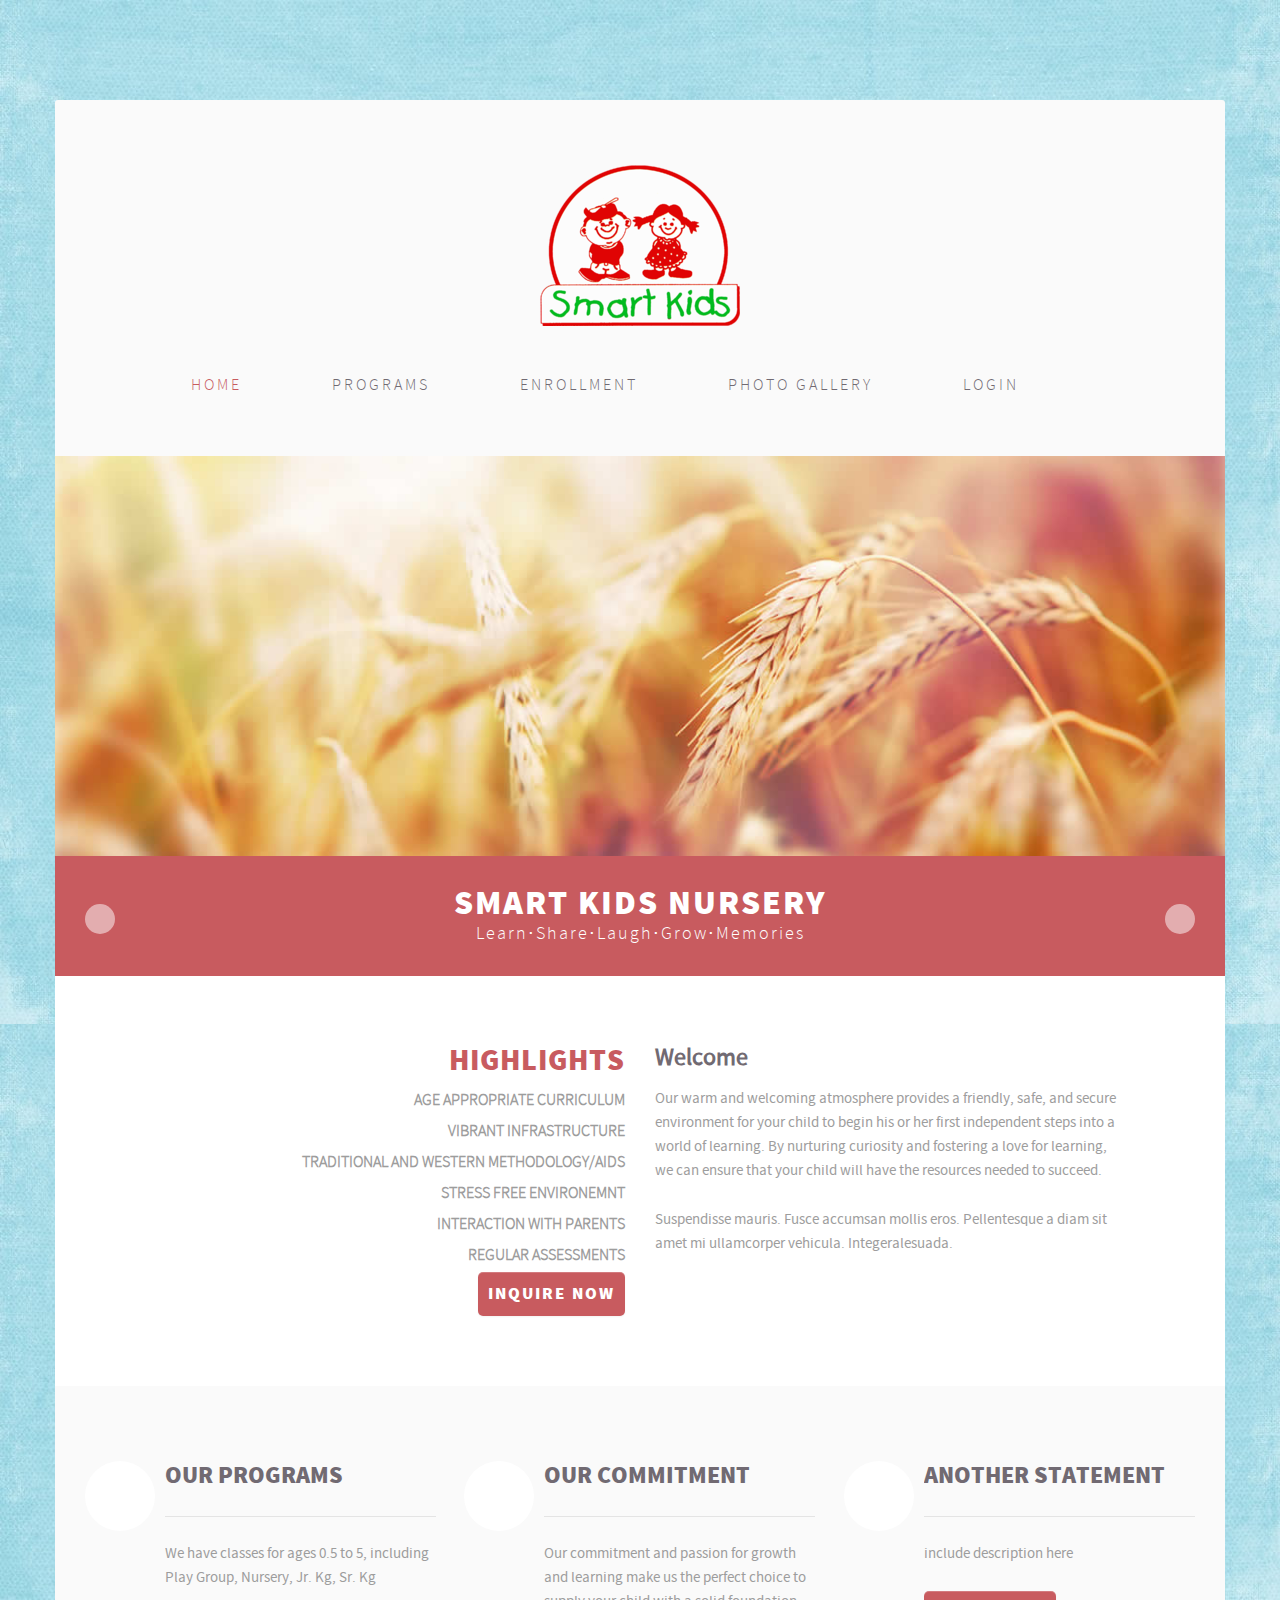
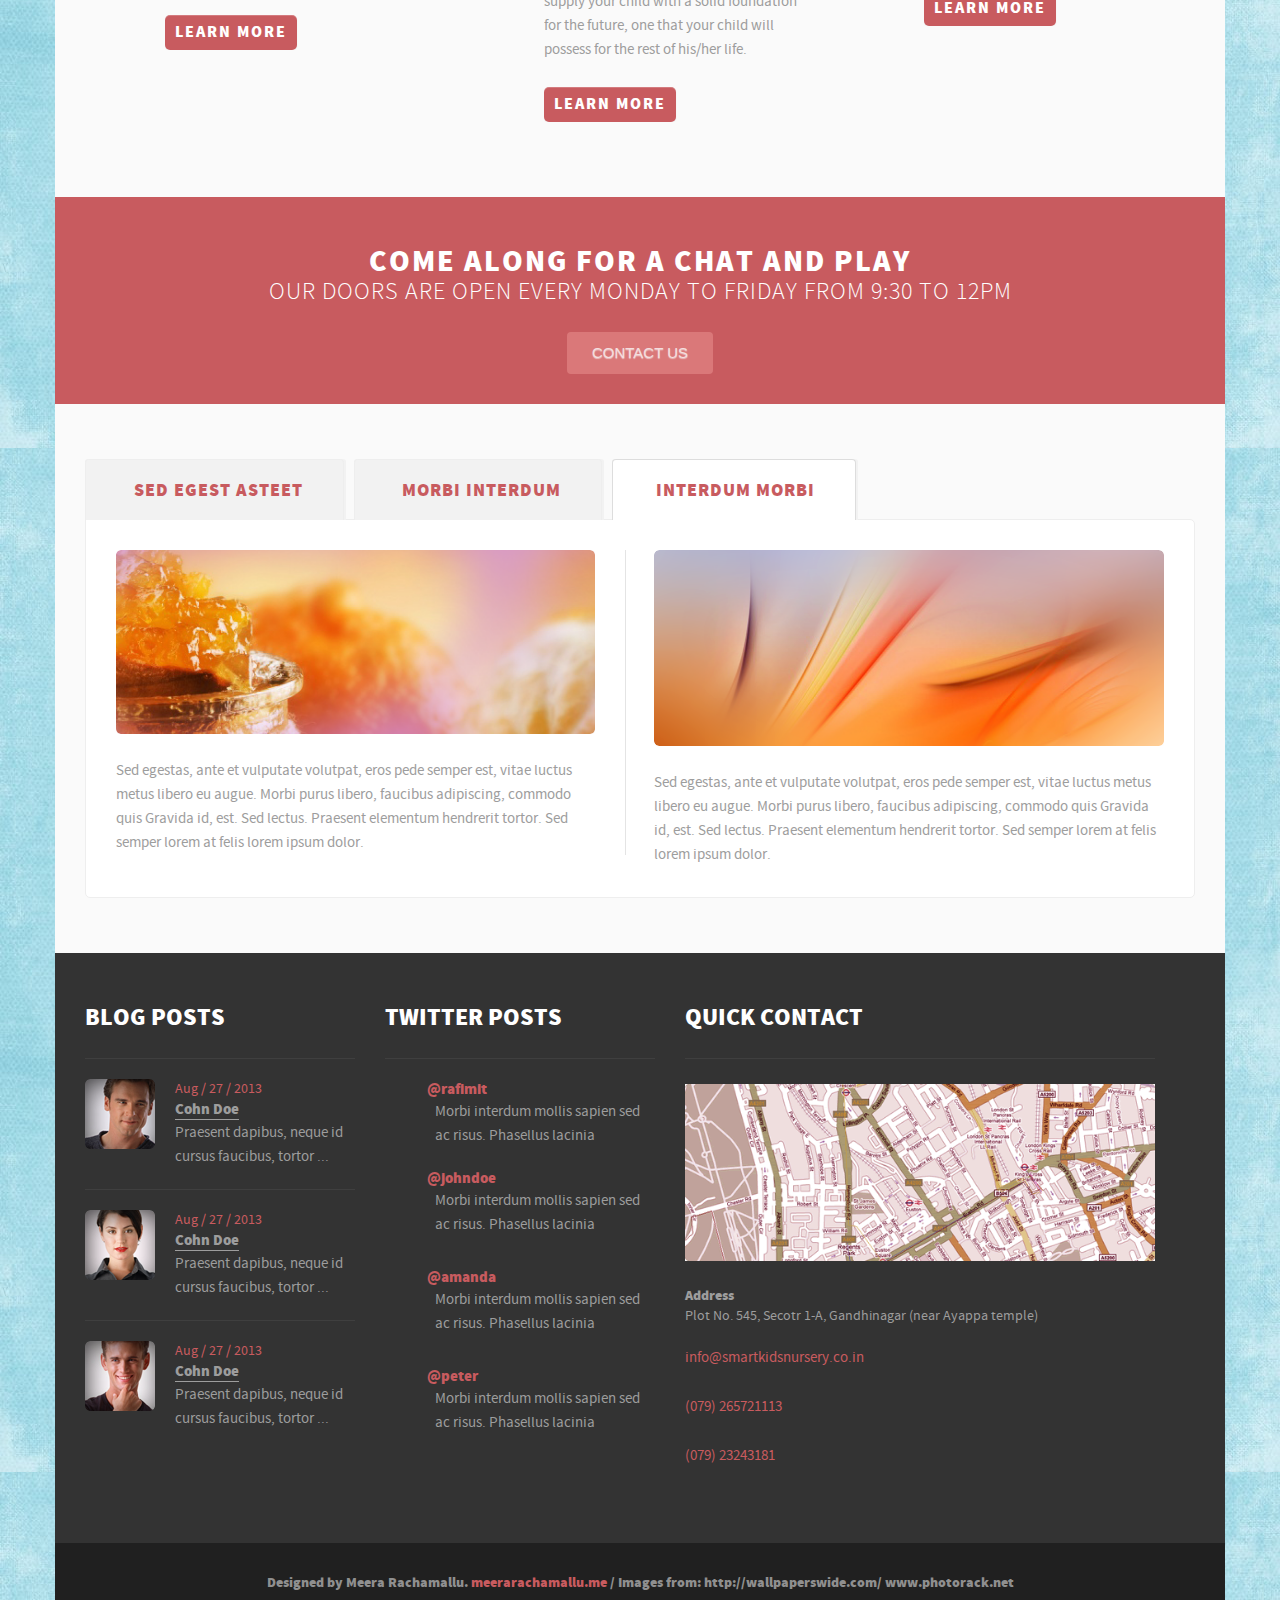
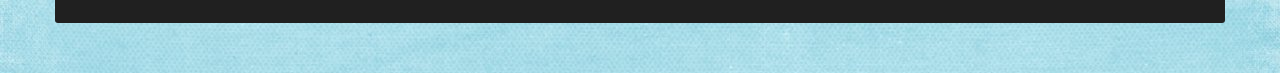
==== commit 6fed3a84: "Fixed ur signature" ====
--- a/index.html
+++ b/index.html
@@ -315,7 +315,7 @@
             </div>
             <div class="container">
                 <div class="copy-rights">
-                    Designed and Managed by Meera Rachamallu.  <strong><a href="http://www.alltemplateneeds.com">meerarachamallu.me</a> </strong>/ Images from: <a href="http://wallpaperswide.com">http://wallpaperswide.com</a>/ <a href="http://www.photorack.net">www.photorack.net</a>
+                    Designed by Meera Rachamallu.  <strong><a href="http://www.alltemplateneeds.com">meerarachamallu.me</a> </strong>/ Images from: <a href="http://wallpaperswide.com">http://wallpaperswide.com</a>/ <a href="http://www.photorack.net">www.photorack.net</a>
                 </div>
             </div>
             
